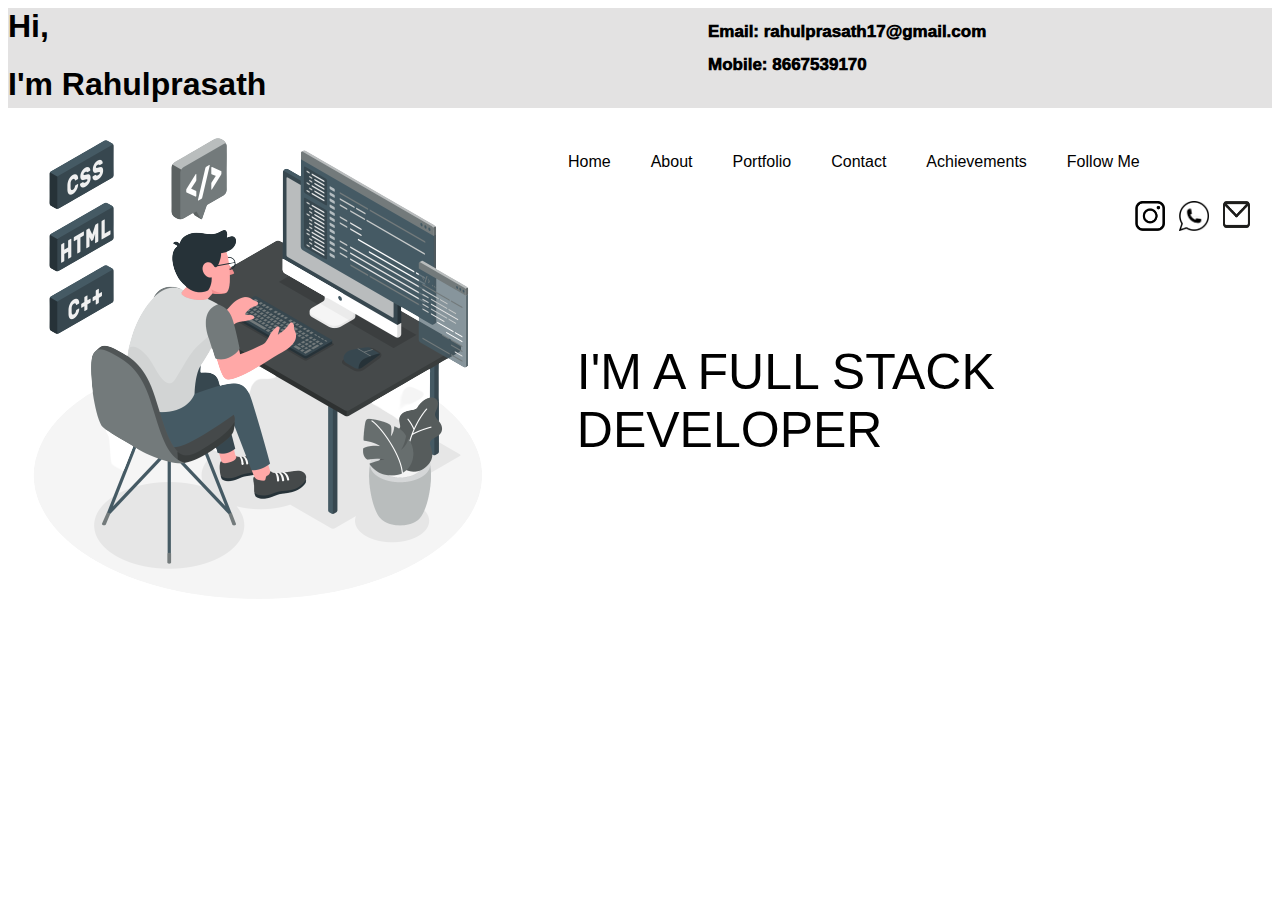
==== index.html @ c53f0030 "Update and rename main.html to index.html" ====
<html>
    <head>
        <title>Portfolio</title>
        <link rel="stylesheet" href="style.css">
        <style>
            #more {display: none;}
        </style>
    </head>
    <body>
    <div class="hd">
        <div class="t1">
            <h1 style="font-family: Verdana, Geneva, Tahoma, sans-serif;"> Hi,</h1>
            <h1 style="font-family: Verdana, Geneva, Tahoma, sans-serif;">I'm Rahulprasath</h1>
            <div class="phn">
                <p> Mobile:<span> 8667539170</span></p>
            </div>
            <div class="mail">
                <p> Email:<span> rahulprasath17@gmail.com</span></p>
            </div>
        </div>
        <div class="m">
            <img class="pic" src="home.png" alt="">
        </div>
        <nav>
            <ul>
                <li> <a href="#">Home</a></li>
                <li> <a href="#">About</a></li>
                <li> <a href="#">Portfolio</a></li>
                <li> <a href="#">Contact</a></li>
                <li> <a href="#">Achievements</a></li>
                <li> <a href="#">Follow Me</a></li>
            </ul>
        </nav>
    </div>
    <div>
        <p style="font-size: 50px; margin-top: 50%; margin-left: 45%;font-family: Verdana, Geneva, Tahoma, sans-serif;"> I'M A FULL STACK DEVELOPER</p>
    </div>
    <div class="app">
        <div class="app1">
            <a href="#"><img src="insta.jpg" height="30" width="30" style="padding: 7px;"></a>
        </div>
        <div class="app2">
            <a href="#"><img src="whatsapp.webp" height="30" width="30"style="padding: 7px;"></a>
        </div>
        <div class="app3">
            <a href="#"><img src="mail.png" height="27" width="27"style="padding: 7px;"></a> 
        </div>
        
    </div>  
    </body>
</html>
---- style.css ----
.t1:hover{
    color: white ;
    background-color:rgb(115, 107, 107);
    transform: scale(1.0);
    transition: 0.3s;
}
.t1{
    width: 100%;
    height: 100px;
    color:black;
    background-color: #e3e2e2;
    border-color: rgb(16, 15, 15);
}
.phn{
    width:100%;
    font-family: Verdana, Geneva, Tahoma, sans-serif;
    font-size: 17;
    font-weight: 1000;
    margin: -70 700;
}
.mail{
    width:100%;
    font-family: Verdana, Geneva, Tahoma, sans-serif;
    font-size: 17;
    font-weight: 1000;
    margin: -30 700;
}
.pic{
    padding-top: 5px;
    border-radius: 10px;
}
.pic:hover{
    transition: 0.3s;
    transform: scale(1.1);
}
nav{
    width: 70%;
    background-color: white;
    overflow: auto;
    text-align: center;
    margin: -480 480;
}
ul{
    padding: 0;
    margin:0 ;
    padding: 0px 40px;
    list-style: none;
    text-align: center;
}
li{
    float: left;
    text-align: center;
    display: inline;
}
nav a{
    width: 100%;
    display: block;
    padding: 20px 20px;
    font-family: Verdana, Geneva, Tahoma, sans-serif;
    text-decoration: none;
    color: black;
    text-align: center;
}
nav a:hover{
    align-items: center;
    background: rgb(115, 107, 107);
    color:white;
    border-radius: 30px;
    transition: 0.3s;
}
.m{
    width: 422px;
}
.app{
    display: flex;
    padding: 10px 20px ;
    margin: -0px 1100px;
    margin-top: -325px;
}
.app1:hover{
    transform: scale(1.2);
    transition: 0.3s;
}
.app2:hover{
    transform: scale(1.2);
    transition: 0.3s;
}
.app3:hover{
    transform: scale(1.2);
    transition: 0.3s;
}
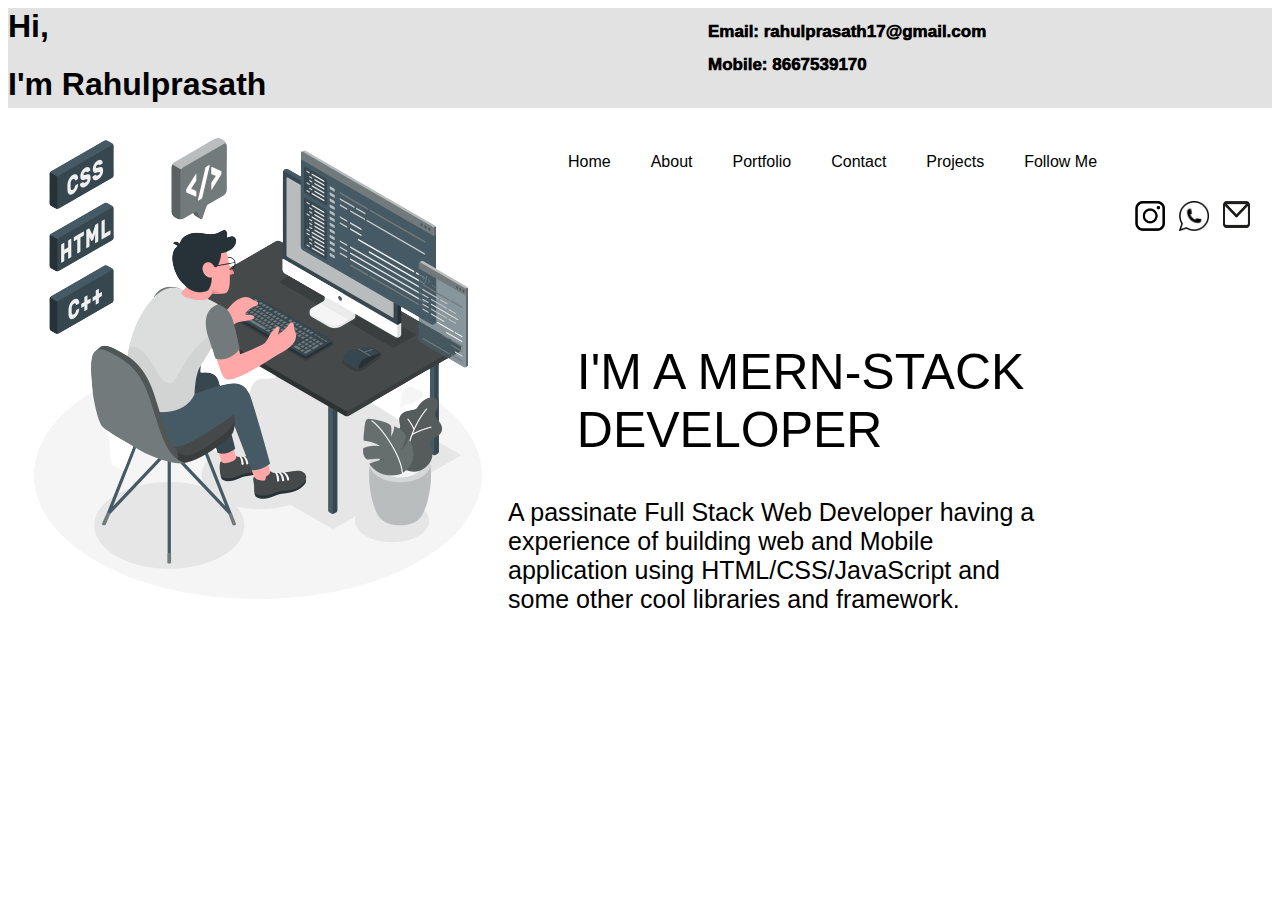
==== commit bb780474: "Add files via upload" ====
--- a/index.html
+++ b/index.html
@@ -24,28 +24,32 @@
         <nav>
             <ul>
                 <li> <a href="#">Home</a></li>
-                <li> <a href="#">About</a></li>
+                <li> <a href="about.html">About</a></li>
                 <li> <a href="#">Portfolio</a></li>
-                <li> <a href="#">Contact</a></li>
-                <li> <a href="#">Achievements</a></li>
-                <li> <a href="#">Follow Me</a></li>
+                <li> <a href="contact.html">Contact</a></li>
+                <li> <a href="#">Projects</a></li>
+                <li> <a href="follow.html">Follow Me</a></li>
             </ul>
         </nav>
     </div>
     <div>
-        <p style="font-size: 50px; margin-top: 50%; margin-left: 45%;font-family: Verdana, Geneva, Tahoma, sans-serif;"> I'M A FULL STACK DEVELOPER</p>
+        <p style="font-size: 50px; margin-top: 50%; margin-left: 45%;font-family: Verdana, Geneva, Tahoma, sans-serif;"> I'M A MERN-STACK DEVELOPER</p>
     </div>
     <div class="app">
         <div class="app1">
-            <a href="#"><img src="insta.jpg" height="30" width="30" style="padding: 7px;"></a>
+            <a href="https://www.instagram.com/_rahul.0_/?hl=en"><img src="insta.jpg" height="30" width="30" style="padding: 7px;"></a>
         </div>
         <div class="app2">
-            <a href="#"><img src="whatsapp.webp" height="30" width="30"style="padding: 7px;"></a>
+            <a href="wp.html"><img src="whatsapp.webp" height="30" width="30"style="padding: 7px;"></a>
         </div>
         <div class="app3">
-            <a href="#"><img src="mail.png" height="27" width="27"style="padding: 7px;"></a> 
+            <a href="https://mail.google.com/mail/u/0/#inbox?compose=DmwnWtMlQxMnMSMxxwpszMCBXplhFWLvnwtNfmpFVqJmZZPZctCKTZFltvdgkfXrcGfschSgBRdq"><img src="mail.png" height="27" width="27"style="padding: 7px;"></a> 
         </div>
         
     </div>  
+    <div>
+        
+        <p style="font-size: 25px; margin-left: 500px; font-family:  Verdana, Geneva, Tahoma, sans-serif; margin-top: 250px;">A passinate Full Stack Web Developer having a<br>experience of building web and Mobile<br>application using HTML/CSS/JavaScript and<br>some other cool libraries and framework.</p>
+        </div >
     </body>
-</html>
+</html>--- a/style.css
+++ b/style.css
@@ -88,4 +88,4 @@
 .app3:hover{
     transform: scale(1.2);
     transition: 0.3s;
-}+}
